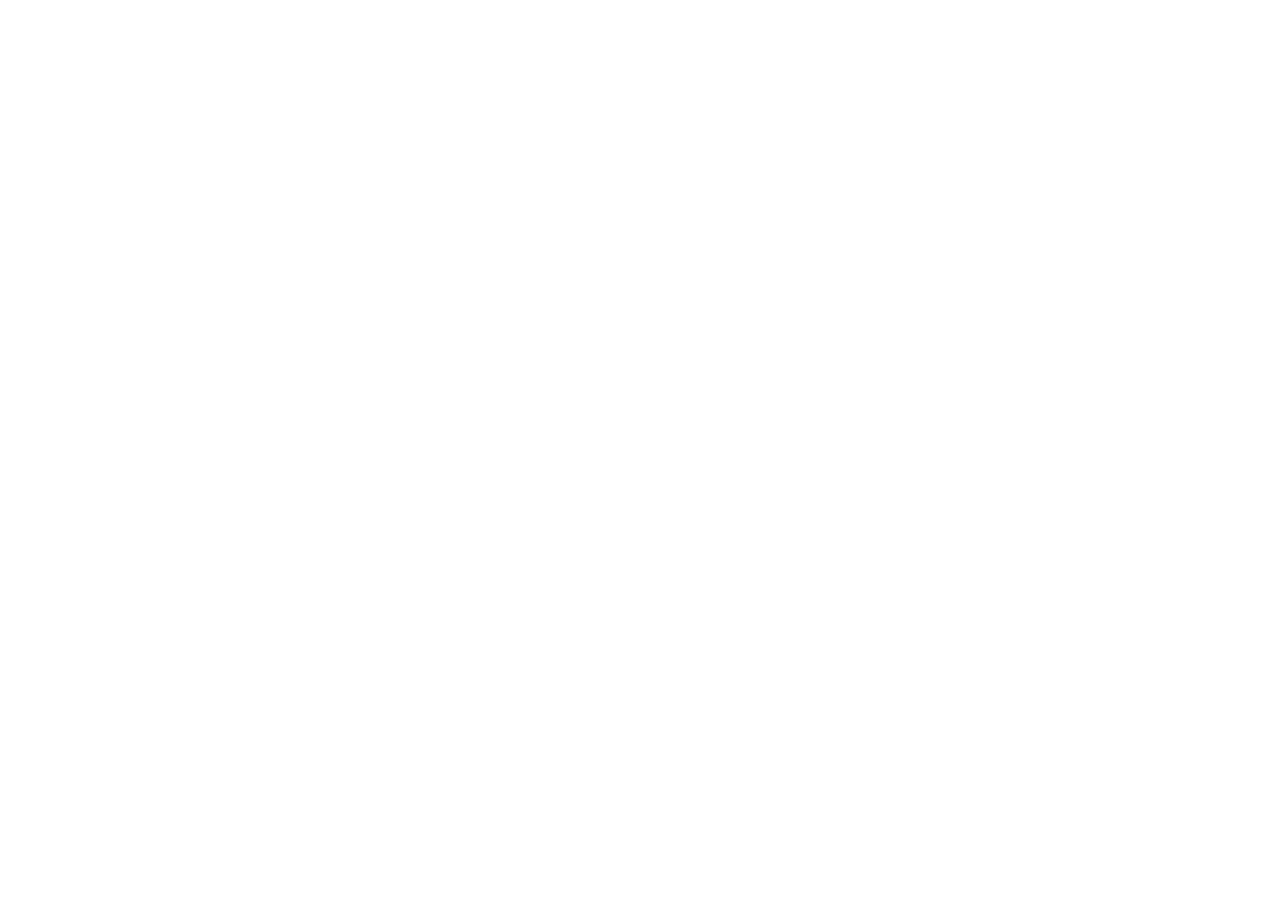
==== index.html @ 496d4c57 "创建 ajax 文件，并简单测试能否成功获得数据" ====
<!DOCTYPE html>
<html lang="en">
<head>
  <meta charset="UTF-8">
  <meta name="viewport" content="width=device-width, initial-scale=1.0">
  <meta http-equiv="X-UA-Compatible" content="ie=edge">
  <title>天气预报</title>
</head>
<body>
  <script src="./src/ajax.js"></script>
</body>
</html>
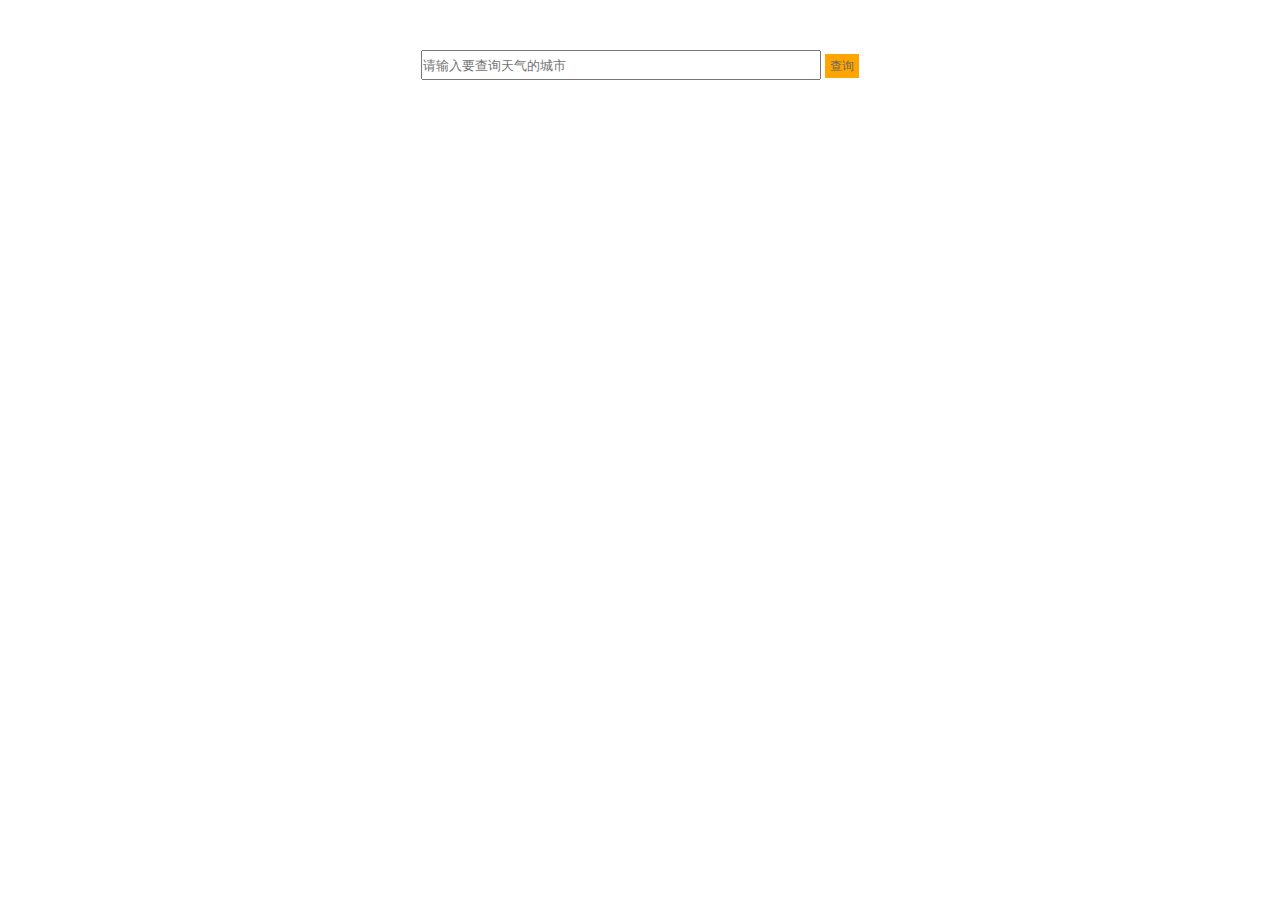
==== commit 0d937c8d: "添加按钮，给页面添加样式，" ====
--- a/index.html
+++ b/index.html
@@ -4,9 +4,19 @@
   <meta charset="UTF-8">
   <meta name="viewport" content="width=device-width, initial-scale=1.0">
   <meta http-equiv="X-UA-Compatible" content="ie=edge">
+  <link rel="stylesheet" href="./src/index.css">
   <title>天气预报</title>
 </head>
 <body>
-  <script src="./src/ajax.js"></script>
+  <div class="container">
+    <input type="text" class="input-box" placeholder="请输入要查询天气的城市">
+    <span onclick="getInputVal()" class="btn">查询</span>
+    <div class="des">
+    </div>
+  </div>
+  </div>
+  <script src="./src/ajax.js"></script> 
+  <script src="./src/main.js"></script>
+
 </body>
 </html>--- a/src/index.css
+++ b/src/index.css
@@ -0,0 +1,57 @@
+* {
+  margin: 0;
+  padding: 0;
+  box-sizing: border-box;
+}
+h1 {
+  margin: 50px;
+}
+.container {
+  width: 800px;
+  margin: 50px auto;
+  color: #666;
+  text-align: center;
+}
+
+ul {
+  border-top: 1px solid green;
+  display: flex;
+  flex-wrap: wrap;
+  list-style: none;
+}
+
+li {
+  width: 150px;
+  /* outline: 1px solid orangered; */
+  margin: 5px;
+}
+
+p {
+  margin: 10px;
+}
+
+.title {
+  background-color: yellowgreen;
+  line-height: 30px;
+  color: white;
+  text-align: center;
+  border-radius: 5px;
+}
+.shupai {
+  background-color: orange;
+  padding: 65px 20px;
+  margin-right: 100px;
+  color: white;
+}
+.btn {
+  font-size: 12px;
+  background-color: orange;
+  padding: 5px;
+  line-height: 20px;
+  cursor: pointer;
+}
+.input-box {
+  height: 30px;
+  outline: none;
+  width: 400px;
+}